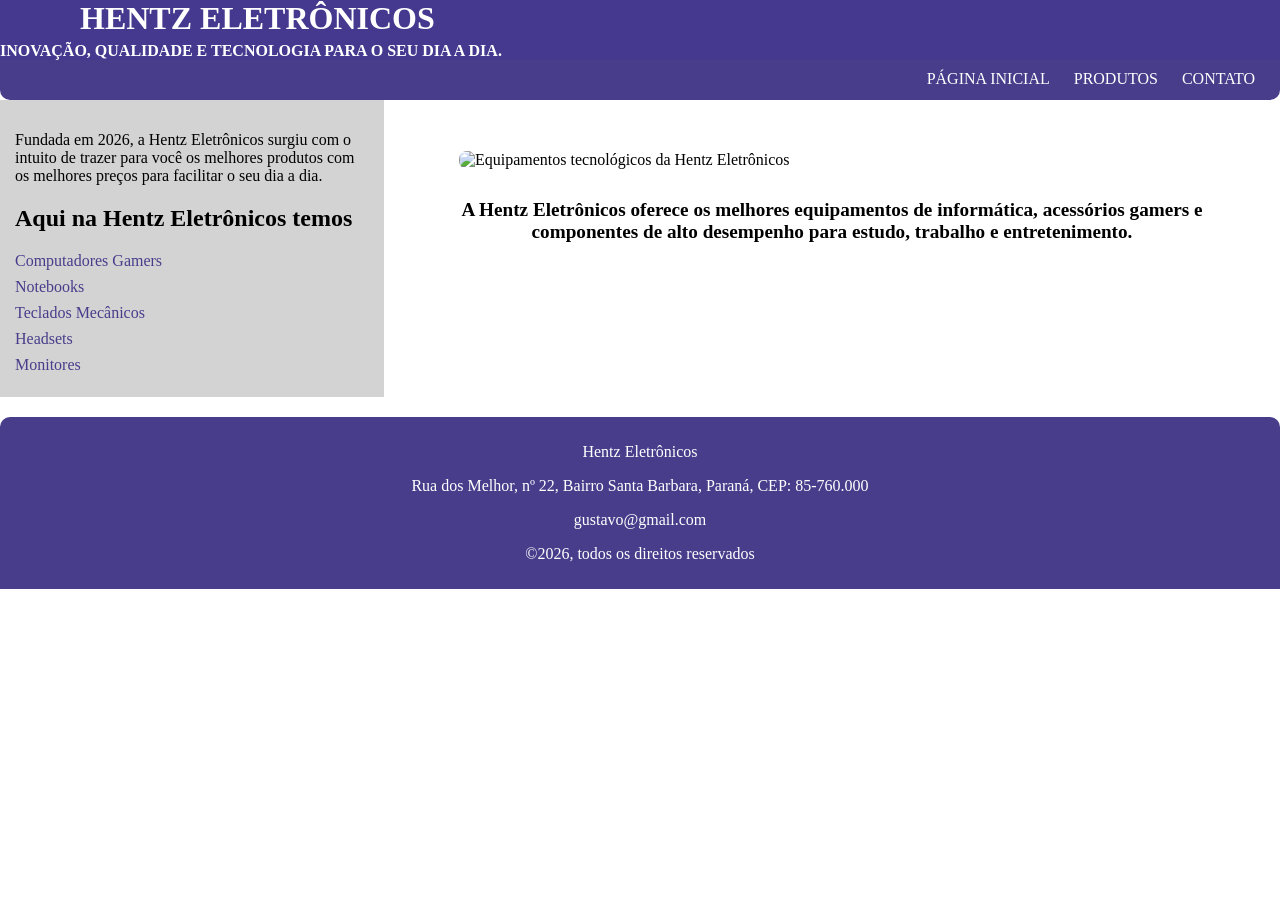
==== index.html @ bc5ebe06 "FINALIZADO" ====
<!DOCTYPE html>
<html lang="en">
<head>
    <meta charset="UTF-8">
    <meta name="viewport" content="width=device-width, initial-scale=1.0">
    <title>Document</title>
    <link rel="stylesheet" href="index.css">
</head>
<body>
    <header>
        <h1>Hentz Eletrônicos</h1>
        <h2>Inovação, qualidade e tecnologia para o seu dia a dia.</h2>
    </header>
    <nav class="nav">
        <a href="index.html">Página Inicial</a>
        <a href="produto.html">Produtos</a>
        <a href="contato.html">Contato</a>
    </nav>
    <main>
        <aside>
            <p>Fundada em 2026, a Hentz Eletrônicos surgiu com o intuito de trazer para você os melhores produtos com os melhores preços para facilitar o seu dia a dia.</p>
            <h2>Aqui na Hentz Eletrônicos temos</h2>
            <div class="links">
                <a href="produto.html">Computadores Gamers</a>
                <a href="produto.html">Notebooks</a>
                <a href="produto.html">Teclados Mecânicos</a>
                <a href="produto.html">Headsets</a>
                <a href="produto.html">Monitores</a>
            </div>
        </aside>
        <section>
            <article>
                </article>
            <figure>
                <img src="imagens/imagem_loja.jpg" alt="Equipamentos tecnológicos da Hentz Eletrônicos">
                <h3>A Hentz Eletrônicos oferece os melhores equipamentos de informática, acessórios gamers e componentes de alto desempenho para estudo, trabalho e entretenimento.</h3>
            </figure>
        </section>
    </main>
    <footer>
        <p>Hentz Eletrônicos</p>
        <p>Rua dos Melhor, nº 22, Bairro Santa Barbara, Paraná, CEP: 85-760.000</p>
        <p>gustavo@gmail.com</p>
        <p>&copy;2026, todos os direitos reservados</p>
    </footer>
</body>
</html>
---- index.css ----
/*Estilização do cabeçalho*/
header{
    text-align: left;
    text-transform: uppercase;
    color: White;
    background-color: rgb(68, 57, 143);
}
header h1 {
    margin-top: 0;
    margin-bottom: 5px;
    margin-left: 80px;
}
header h2 {
    margin-top: 0;
    margin-bottom: 0;
    margin-left: 0px;
    font-size: 1rem;
}


/*Menu de navegação*/
nav{
    background-color: darkslateblue;
    text-align: right;
    border-bottom-left-radius: 10px;
    border-bottom-right-radius: 10px;
    text-decoration: none;
    height: 30px;
    padding-top: 10px;
    padding-right: 15px;
    text-transform: uppercase;
}
nav a:link, nav a:visited{
    color: white;
    text-decoration: none;
    margin: 0 10px;
}
nav a:hover {
    background-color: white;
    color: black;
    padding: 2px 5px;
    border-radius: 10px;
}


/*Estilização do rodapé*/
footer{
    background-color: darkslateblue;
    color: white;
    text-align: center;
    padding: 10px;
    margin-top: 20px;
    border-top-left-radius: 10px;
    border-top-right-radius: 10px;
}


/*estilização do main*/
body {
    margin: 0;
    padding: 0;
}
/*Essa estilização usei o inline block, display e algumas outras funções que faz a mesma função que a estilização que fizemos ultima aula com o flexbox, não me recordo de termos visto isso em sala porém pesquise ino w3shools e conseguir fazer o código*/
aside, section{
    display: inline-block;
    vertical-align: top;
    box-sizing: border-box;
}
aside{
    display: inline-block;
    vertical-align: top;
    width: 30%;
    box-sizing: border-box;
    padding: 15px;
    margin-right: -4px;
    background-color: lightgray;
}
.links a{
    display: block;
    margin-bottom: 8px;
    text-decoration: none;
    color: darkslateblue;
}
.links a:hover{
    background-color: white;
    color: darkslateblue;
    padding: 2px 5px;
    border-radius: 10px;
}
section{
    display: inline-block;
    vertical-align: top;
    width: 70%;
    box-sizing: border-box;
    padding: 15px;
}
section img {
    max-width: 100%;
    width: 85%;
    height: auto;
    margin: 20px;

    border-radius: 8px;
}
section h3 {
    text-align: center;
    font-size: 1.2rem;
    margin-top: 10px;
}
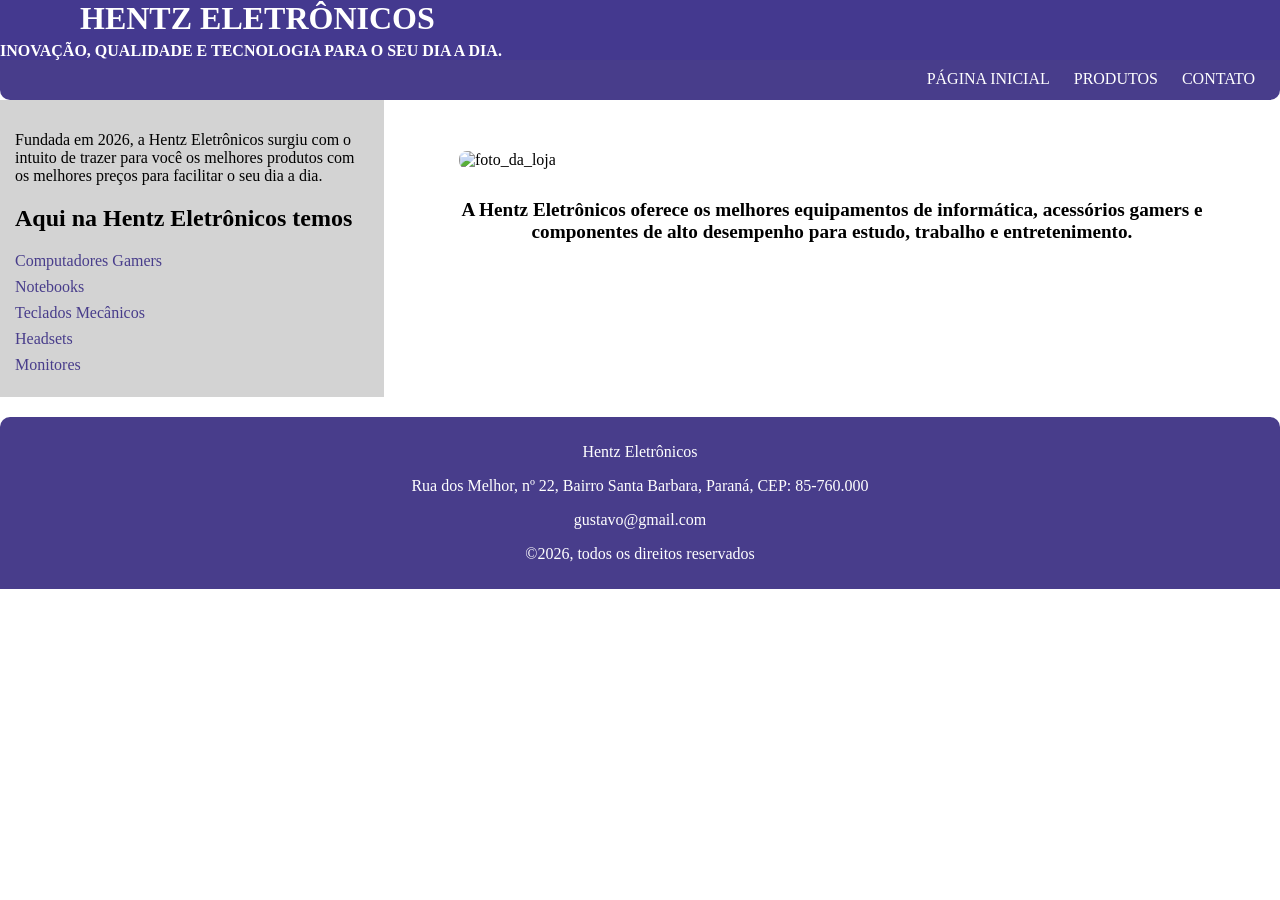
==== commit ad01f801: "correção" ====
--- a/index.html
+++ b/index.html
@@ -32,7 +32,7 @@
             <article>
                 </article>
             <figure>
-                <img src="imagens/imagem_loja.jpg" alt="Equipamentos tecnológicos da Hentz Eletrônicos">
+                <img src="imagens/imagem_loja.jpg" alt="foto_da_loja">
                 <h3>A Hentz Eletrônicos oferece os melhores equipamentos de informática, acessórios gamers e componentes de alto desempenho para estudo, trabalho e entretenimento.</h3>
             </figure>
         </section>
